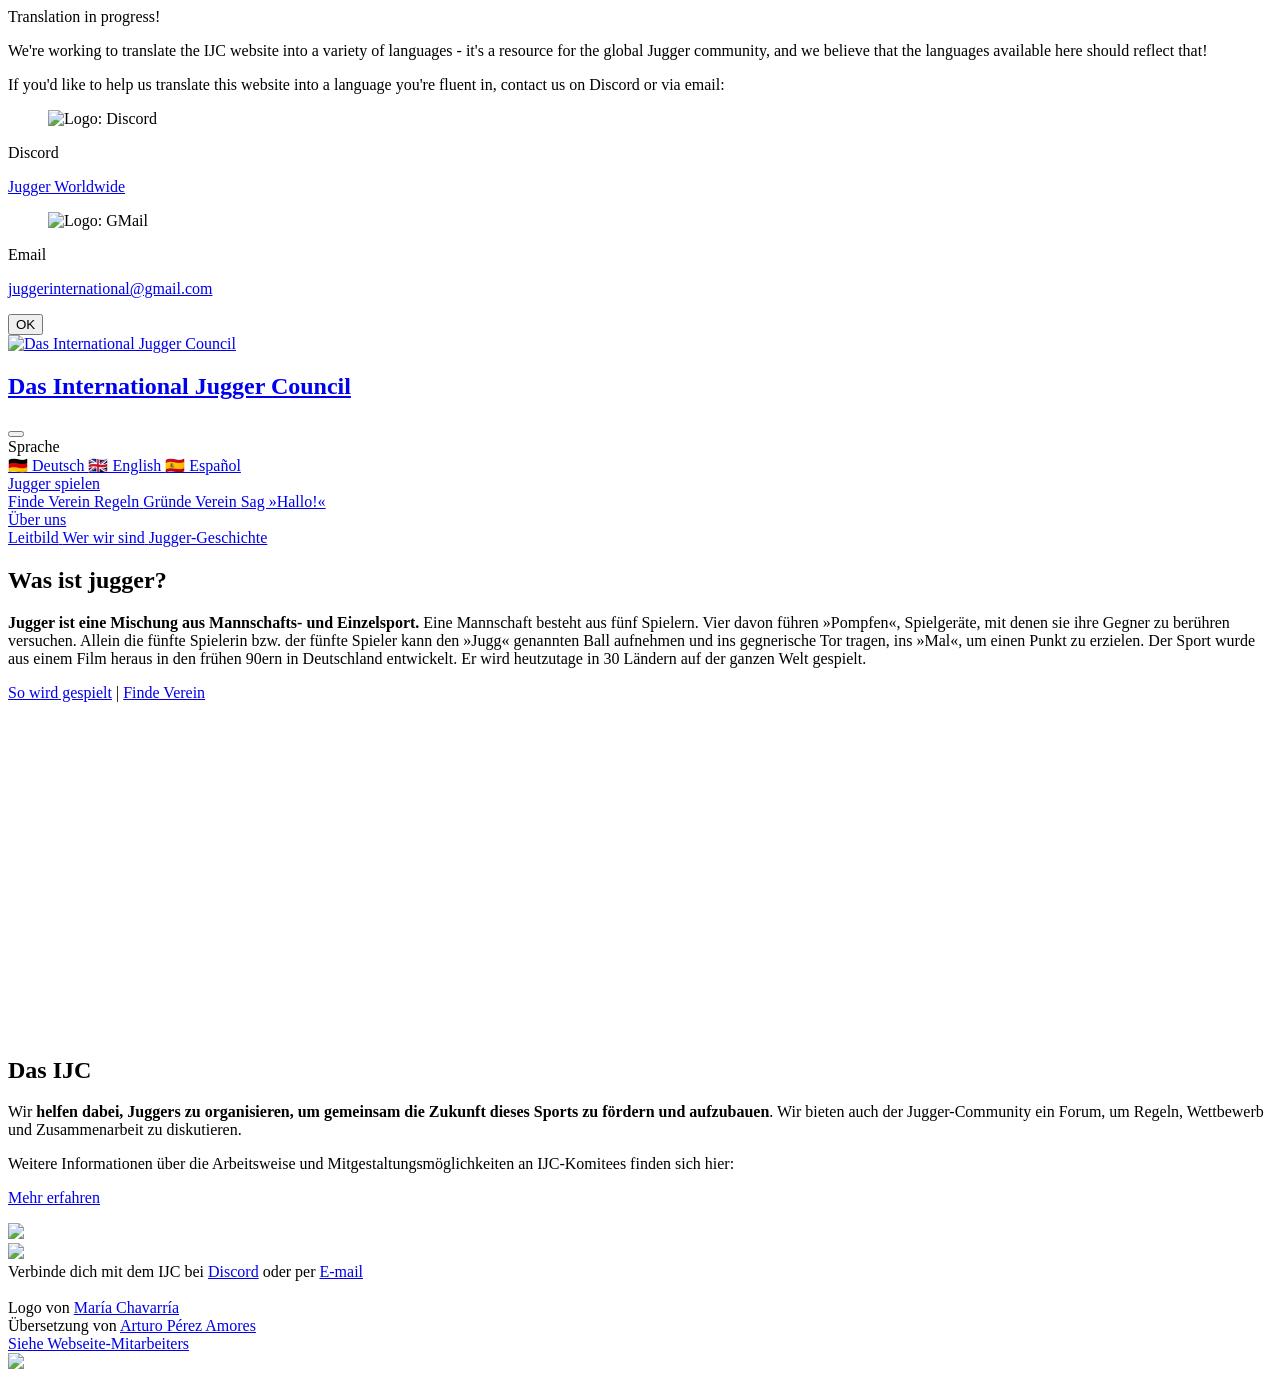
==== de/index.html @ 2e871567 "Deploy international-jugger-council/ijc-website to github.com/international-jugger-council/ijc-websi" ====
<!DOCTYPE html>
<html class="has-navbar-fixed-top" lang="de">
  <head>
    <meta charset="utf-8">
    <meta name="viewport" content="width=device-width, initial-scale=1.0">
    <title>Das International Jugger Council</title>
    <meta name="description" content="Das International Jugger Council (IJC) ist eine Vertretung der weltweiten Jugger-Community.">

    <link rel="icon" type="image/svg+xml" href="/img/logo/logo_icon.svg">
    <link rel="alternate icon" href="/favicon.ico">

    <link rel="stylesheet" href="/css/bulma.min.css">
    <link rel="stylesheet" href="/css/main.css">
    
    <script src="https://kit.fontawesome.com/b248b23f0a.js" crossorigin="anonymous"></script>

    <!-- Global site tag (gtag.js) - Google Analytics -->
    <script async src="https://www.googletagmanager.com/gtag/js?id=G-BB57JV9T5D"></script>
    <script>
      window.dataLayer = window.dataLayer || [];
      function gtag(){dataLayer.push(arguments);}
      gtag('js', new Date());

      gtag('config', 'G-BB57JV9T5D');
    </script>
  </head>
  <body>
    <div id="ijc_modal_lang_warning" class="modal">
      <div class="modal-background"></div>
      <div class="modal-card">
        <header class="modal-card-head">
          <div class="modal-card-title">Translation in progress!</div>
        </header>
        <section class="modal-card-body">
          <p>
            We're working to translate the IJC website into a variety of languages - it's a resource for the global Jugger community, and we believe that the languages available here should reflect that!
          </p>

          <p>
            If you'd like to help us translate this website into a language you're fluent in, contact us on Discord or via email:
          </p>

          <div class="card mt-5">
            <div class="card-content">
              <div class="media">
                <div class="media-left">
                  <figure class="image is-48x48">
                    <img src="/img/social/discord.svg" alt="Logo: Discord">
                  </figure>
                </div>
                <div class="media-content">
                  <p class="title is-4">Discord</p>
                  <p class="subtitle is-6">
                    <a href="https://discord.gg/jXqhcYu">Jugger Worldwide</a>
                  </p>
                </div>
              </div>
            </div>
          </div>

          <div class="card mt-5">
            <div class="card-content">
              <div class="media">
                <div class="media-left">
                  <figure class="image is-48x48">
                    <img src="/img/social/gmail.svg" alt="Logo: GMail">
                  </figure>
                </div>
                <div class="media-content">
                  <p class="title is-4">Email</p>
                  <p class="subtitle is-6">
                    <a href="mailto:juggerinternational@gmail.com">juggerinternational@gmail.com</a>
                  </p>
                </div>
              </div>
            </div>
          </div>
        </section>
        <footer class="modal-card-foot">
          <button
            class="button is-success is-pulled-right"
            onclick="closeModalLangWarning()">OK</button>
        </footer>
      </div>
    </div>

    <nav class="navbar is-fixed-top">
      <div class="navbar-brand">
        <a class="navbar-item" href="/">
          <img id="ijc_logo" src="/img/logo/logo_horizontal_no_text.png" alt="Das International Jugger Council">
          <h1>Das International Jugger Council</h1>
        </a>

        <button
          role="button"
          class="button navbar-burger burger"
          aria-label="menu"
          aria-expanded="false"
          data-target="navbar_menu">
          <span aria-hidden="true"></span>
          <span aria-hidden="true"></span>
          <span aria-hidden="true"></span>
        </button>
      </div>

      <div id="navbar_menu" class="navbar-menu">
        <div class="navbar-start"></div>

        <div class="navbar-end">
          <div class="navbar-item has-dropdown is-hoverable" tabindex="0">
  <a class="navbar-link">
    Sprache
  </a>
  <div class="navbar-dropdown is-right">
    
      
      
        
      
        
          
        
      
        
      
        
      
        
      
        
      
        
      
        
      
        
      
        
      
        
      
        
      
        
      
      <a
        class="navbar-item"
        href="/de/">
        🇩🇪 Deutsch
      </a>
    
      
      
        
      
        
      
        
      
        
      
        
      
        
          
        
      
        
      
        
      
        
      
        
      
        
      
        
      
        
      
      <a
        class="navbar-item"
        href="/en/">
        🇬🇧 English
      </a>
    
      
      
        
      
        
      
        
      
        
      
        
      
        
      
        
      
        
      
        
      
        
          
        
      
        
      
        
      
        
      
      <a
        class="navbar-item"
        href="/es/">
        🇪🇸 Español
      </a>
    
  </div>
</div>

          
  <div class="navbar-item has-dropdown is-hoverable" tabindex="0">
    
      
      
        
      
        
      
        
      
        
          
        
      
        
      
        
      
        
      
        
      
        
      
        
      
        
      
        
      
        
      
      
      <a class="navbar-link" href="/de/play/">
        <span>Jugger spielen</span>
      </a>
    
    <div class="navbar-dropdown is-right">
      
        
          
          
            
          
            
          
            
          
            
              
            
          
            
          
            
          
            
          
            
          
            
          
            
          
            
          
            
          
            
          
          
            
          
          <a class="navbar-item" href="/de/play/#find_a_club">
            <span>Finde Verein</span>
          </a>
        
      
        
          
          
            
          
            
          
            
          
            
              
            
          
            
          
            
          
            
          
            
          
            
          
            
          
            
          
            
          
            
          
          
            
          
          <a class="navbar-item" href="/de/play/#rules">
            <span>Regeln</span>
          </a>
        
      
        
          
          
            
          
            
          
            
          
            
              
            
          
            
          
            
          
            
          
            
          
            
          
            
          
            
          
            
          
            
          
          
            
          
          <a class="navbar-item" href="/de/play/#start_a_club">
            <span>Gründe Verein</span>
          </a>
        
      
        
          
          
            
          
            
          
            
          
            
              
            
          
            
          
            
          
            
          
            
          
            
          
            
          
            
          
            
          
            
          
          
            
          
          <a class="navbar-item" href="/de/play/#connect_with_community">
            <span>Sag »Hallo!«</span>
          </a>
        
      
    </div>
  </div>

  <div class="navbar-item has-dropdown is-hoverable" tabindex="0">
    
      
      
        
          
        
      
        
      
        
      
        
      
        
      
        
      
        
      
        
      
        
      
        
      
        
      
        
      
        
      
      
      <a class="navbar-link" href="/de/about/">
        <span>Über uns</span>
      </a>
    
    <div class="navbar-dropdown is-right">
      
        
          
          
            
              
            
          
            
          
            
          
            
          
            
          
            
          
            
          
            
          
            
          
            
          
            
          
            
          
            
          
          
            
          
          <a class="navbar-item" href="/de/about/#mission_statement">
            <span>Leitbild</span>
          </a>
        
      
        
          
          
            
              
            
          
            
          
            
          
            
          
            
          
            
          
            
          
            
          
            
          
            
          
            
          
            
          
            
          
          
            
          
          <a class="navbar-item" href="/de/about/#who_we_are">
            <span>Wer wir sind</span>
          </a>
        
      
        
          <a class="navbar-item" href="https://youtu.be/LZ1WYXq14u0?t=10005">
            <span>Jugger-Geschichte </span>
            <span class="icon">
              <i class="fas fa-external-link-alt"></i>
            </span>
          </a>
        
      
    </div>
  </div>


        </div>
      </div>
    </nav>

    

<div id="page_index" class="ijc-page">
  <section>
    
<header id="what_is_jugger" class="hero is-medium">
  <div class="hero-body">
    <div class="container">
      <h2>Was ist jugger?</h2>
    </div>
  </div>
</header>

    
<div class="ijc-blurb container">
  <div class="columns is-desktop">
  <div class="column">
    <p>
      <strong>Jugger ist eine Mischung aus Mannschafts- und Einzelsport.</strong> Eine Mannschaft besteht aus fünf Spielern. Vier davon führen »Pompfen«, Spielgeräte, mit denen sie ihre Gegner zu berühren versuchen. Allein die fünfte Spielerin bzw. der fünfte Spieler kann den »Jugg« genannten Ball aufnehmen und ins gegnerische Tor tragen, ins »Mal«, um einen Punkt zu erzielen. Der Sport wurde aus einem Film heraus in den frühen 90ern in Deutschland entwickelt. Er wird heutzutage in 30 Ländern auf der ganzen Welt gespielt.
    </p>
    <p class="is-size-3">
      <a href="/de/play">So wird gespielt</a> |
      <a href="/de/map">Finde Verein</a>
    </p>
  </div>
  <div class="column">
    <iframe width="100%" height="315" src="https://www.youtube.com/embed/H5KGov_Sajs" frameborder="0" allow="accelerometer; autoplay; clipboard-write; encrypted-media; gyroscope; picture-in-picture" allowfullscreen></iframe>

  </div>
</div>

</div>

  </section>

  <section>
    
<header id="the_ijc" class="hero is-medium">
  <div class="hero-body">
    <div class="container">
      <h2>Das IJC</h2>
    </div>
  </div>
</header>

    
<div class="ijc-blurb container">
  <div class="columns is-desktop">
  <div class="column">
    <p>
      Wir <strong>helfen dabei, Juggers zu organisieren, um gemeinsam die Zukunft dieses Sports zu fördern und aufzubauen</strong>.  Wir bieten auch der Jugger-Community ein Forum, um Regeln, Wettbewerb und Zusammenarbeit zu diskutieren.
    </p>
    <p>
      Weitere Informationen über die Arbeitsweise und Mitgestaltungsmöglichkeiten an IJC-Komitees finden sich hier:
    </p>
    <p class="is-size-3">
      <a href="/de/about">Mehr erfahren</a>
    </p>
  </div>
  <div class="column has-text-centered">
    <img id="ijc_logo_full" src="/img/logo/Logo-Color.png" />
  </div>
</div>

</div>

  </section>
</div>


    <script src="/js/main.js"></script>
    

    <footer>
      <div id="footer-container">
        <div class="side-img">
          <img src="/img/logo/logo_left.svg">
        </div>
        <div>
          Verbinde dich mit dem IJC bei <a href="https://discord.gg/jXqhcYu">Discord</a> oder per <a href="mailto://juggerinternational@gmail.com">E-mail</a><br/><br/>
Logo von <a href="https://www.instagram.com/iriel89">María Chavarría</a><br/>
Übersetzung von <a href="https://www.linkedin.com/in/arturo-perez-amores">Arturo Pérez Amores</a></br>
<a href="https://github.com/international-jugger-council/ijc-website/graphs/contributors">Siehe Webseite-Mitarbeiters</a><br/>

        </div>
        <div class="side-img">
          <img src="/img/logo/logo_right.svg">
        </div>
      </div>
    </footer>
  </body>
</html>
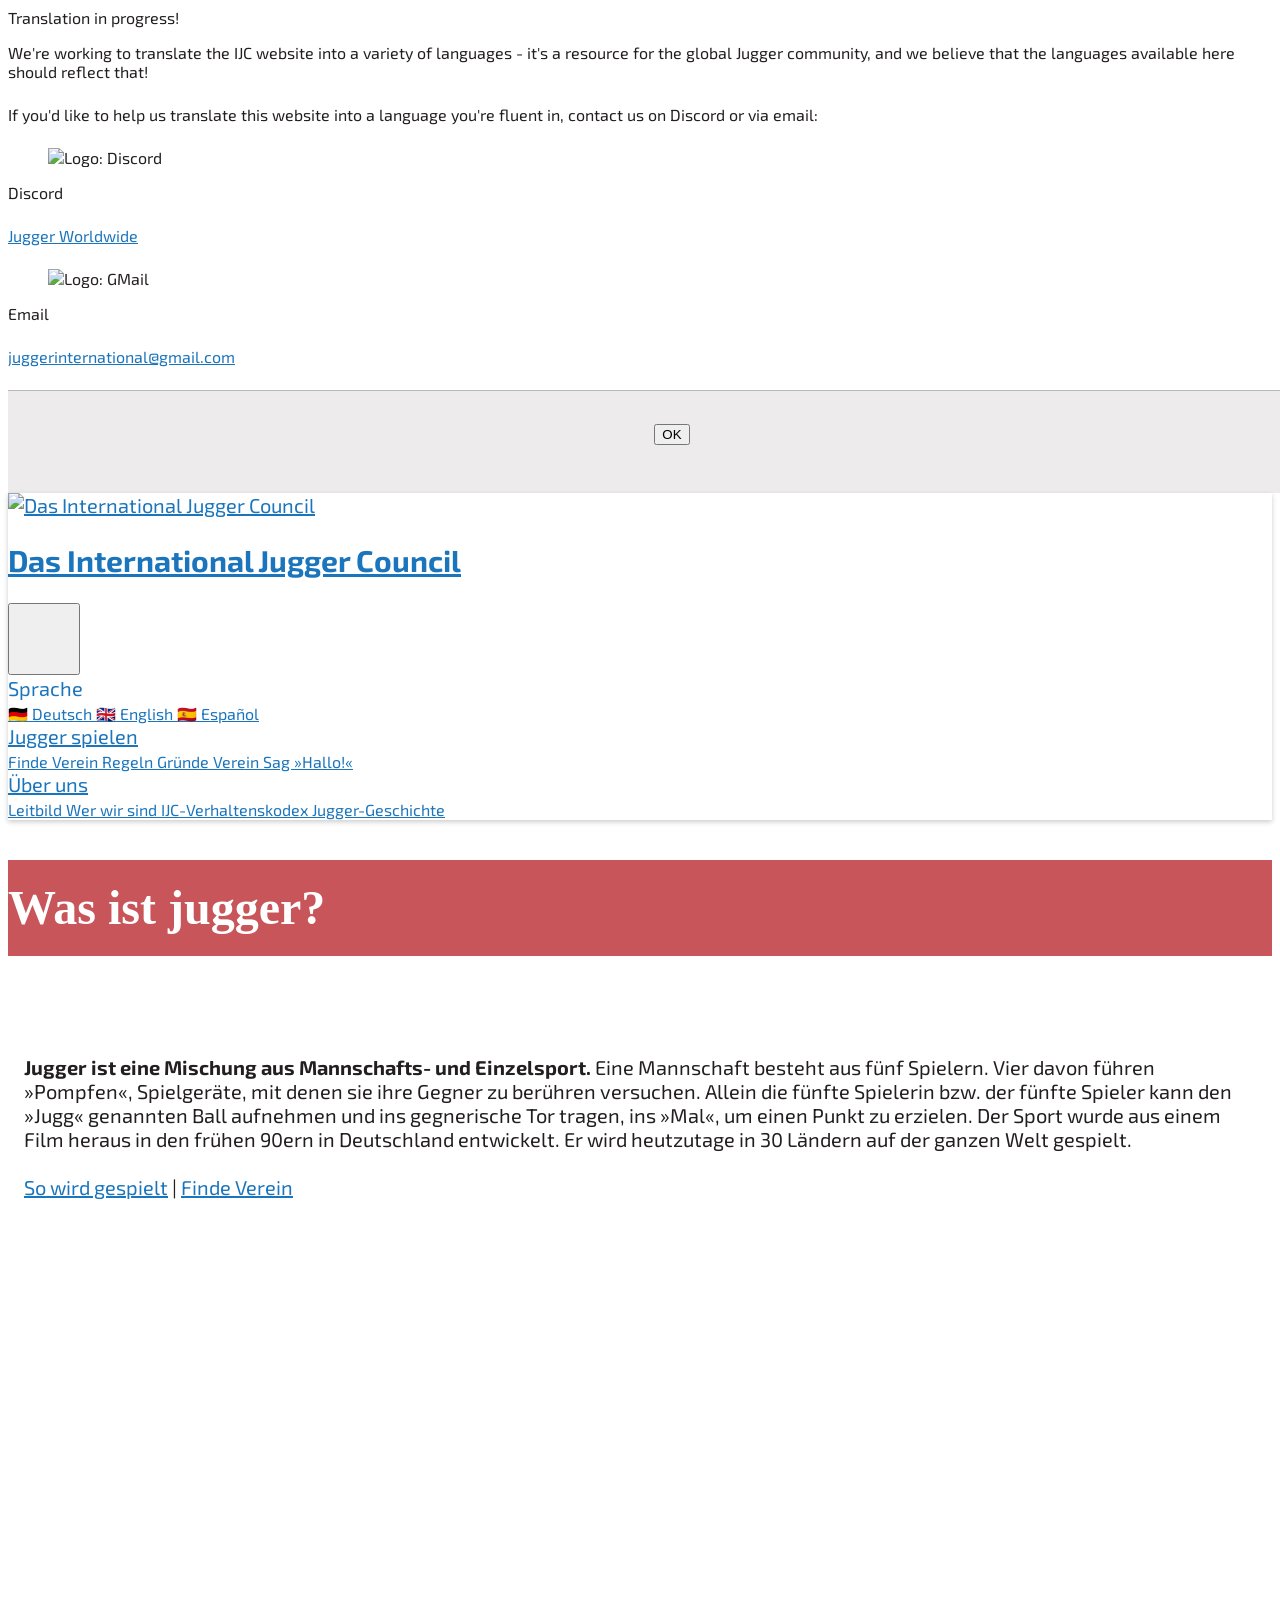
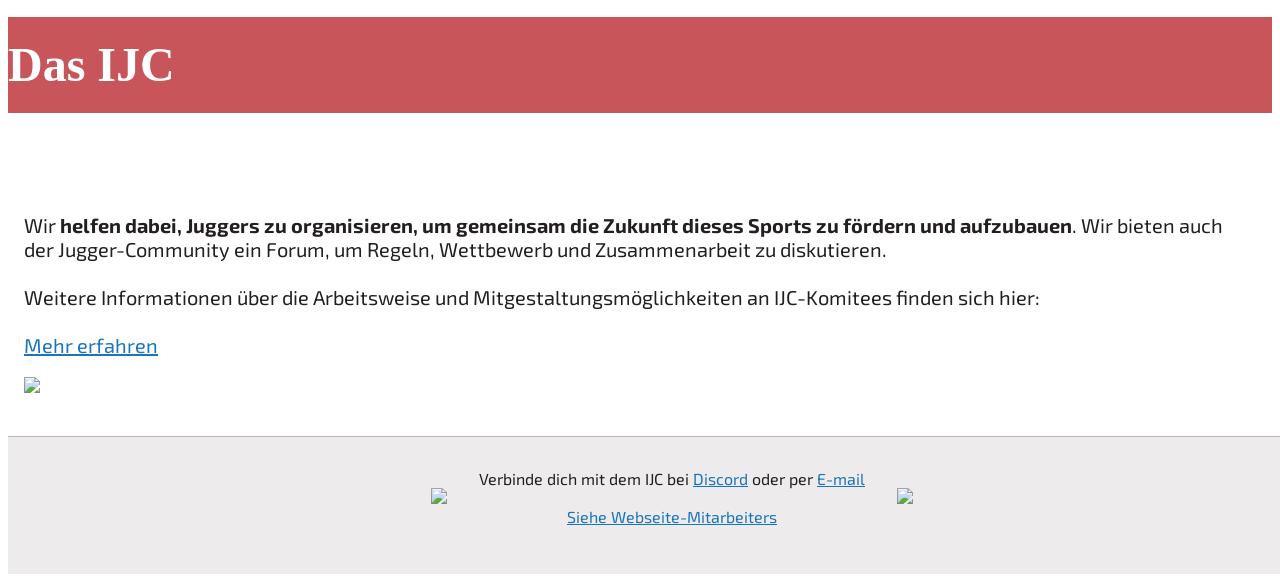
==== commit 176c7fa4: "Deploy international-jugger-council/ijc-website to github.com/international-jugger-council/ijc-websi" ====
--- a/de/index.html
+++ b/de/index.html
@@ -541,6 +541,15 @@
         
       
         
+          <a class="navbar-item" href="https://docs.google.com/document/d/1PA8wOP_-ITgONZFS6FuFjjPXXVSUNqZY6RtcvfJF268/edit?usp=sharing">
+            <span>IJC-Verhaltenskodex </span>
+            <span class="icon">
+              <i class="fas fa-external-link-alt"></i>
+            </span>
+          </a>
+        
+      
+        
           <a class="navbar-item" href="https://youtu.be/LZ1WYXq14u0?t=10005">
             <span>Jugger-Geschichte </span>
             <span class="icon">
@@ -577,7 +586,7 @@
     <p>
       <strong>Jugger ist eine Mischung aus Mannschafts- und Einzelsport.</strong> Eine Mannschaft besteht aus fünf Spielern. Vier davon führen »Pompfen«, Spielgeräte, mit denen sie ihre Gegner zu berühren versuchen. Allein die fünfte Spielerin bzw. der fünfte Spieler kann den »Jugg« genannten Ball aufnehmen und ins gegnerische Tor tragen, ins »Mal«, um einen Punkt zu erzielen. Der Sport wurde aus einem Film heraus in den frühen 90ern in Deutschland entwickelt. Er wird heutzutage in 30 Ländern auf der ganzen Welt gespielt.
     </p>
-    <p class="is-size-3">
+    <p class="is-size-3 is-size-4-mobile">
       <a href="/de/play">So wird gespielt</a> |
       <a href="/de/map">Finde Verein</a>
     </p>
@@ -612,7 +621,7 @@
     <p>
       Weitere Informationen über die Arbeitsweise und Mitgestaltungsmöglichkeiten an IJC-Komitees finden sich hier:
     </p>
-    <p class="is-size-3">
+    <p class="is-size-3 is-size-4-mobile">
       <a href="/de/about">Mehr erfahren</a>
     </p>
   </div>
@@ -637,9 +646,7 @@
         </div>
         <div>
           Verbinde dich mit dem IJC bei <a href="https://discord.gg/jXqhcYu">Discord</a> oder per <a href="mailto://juggerinternational@gmail.com">E-mail</a><br/><br/>
-Logo von <a href="https://www.instagram.com/iriel89">María Chavarría</a><br/>
-Übersetzung von <a href="https://www.linkedin.com/in/arturo-perez-amores">Arturo Pérez Amores</a></br>
-<a href="https://github.com/international-jugger-council/ijc-website/graphs/contributors">Siehe Webseite-Mitarbeiters</a><br/>
+<a href="https://github.com/international-jugger-council/ijc-website/blob/master/CONTRIBUTORS.md">Siehe Webseite-Mitarbeiters</a><br/>
 
         </div>
         <div class="side-img">
--- a/css/main.css
+++ b/css/main.css
@@ -0,0 +1,216 @@
+@import url('https://fonts.googleapis.com/css2?family=Exo+2:wght@400&display=swap');
+
+@font-face {
+    font-family: "Clean Sports";
+    src: url(/fonts/CleanSports-Intl.ttf) format("truetype");
+}
+
+@font-face {
+    font-family: "Clean Sports Stencil";
+    src: url(/fonts/CleanSports_Stencil.ttf) format("truetype");
+}
+
+:root {
+  --ijc-yellow: #fbb040;
+  --ijc-black: #231f20;
+  --ijc-grey-dark: #4c4345;
+  --ijc-grey-light: #eeebec;
+  --ijc-red: #ed1c24;
+  --ijc-green: #009444;
+  --ijc-blue: #1b75bc;
+  --ijc-blue-light: #83beed;
+
+  --ijc-yellow-overlay: rgba(159, 96, 3, 0.7);
+  --ijc-red-overlay: rgba(175, 14, 20, 0.7);
+  --ijc-green-overlay: rgba(0, 72, 33, 0.7);
+  --ijc-blue-overlay: rgba(17, 75, 121, 0.7);
+}
+
+body {
+  color: var(--ijc-black);
+  font-family: 'Exo 2', Sans-Serif;
+}
+
+a,
+.navbar-link:not(.is-arrowless)::after {
+  color: var(--ijc-blue);
+}
+
+a:hover,
+.navbar-link:not(.is-arrowless):hover::after {
+  color: var(--ijc-blue-light);
+}
+
+article.message {
+  background-color: var(--ijc-grey-light);
+  font-style: italic;
+}
+
+.message-body {
+  border-color: #beb5b8;
+  color: var(--ijc-grey-dark);
+}
+
+#ijc_modal_lang_warning .modal-card-foot {
+  justify-content: flex-end;
+}
+
+#ijc_modal_lang_warning p {
+  margin-bottom: 1.5rem;
+}
+
+nav {
+  box-shadow: 0 2px 5px rgba(0, 0, 0, 0.2);
+  font-size: 1.25em;
+}
+
+.navbar-dropdown > .navbar-item {
+  font-size: 1rem;
+}
+
+#ijc_logo {
+  margin-right: 0.5rem;
+  max-height: 3.5rem;
+}
+
+#ijc_logo_full {
+  height: 320px;
+  margin-top: -15px;
+}
+
+.navbar-burger {
+  height: 4.5rem;
+  width: 4.5rem;
+}
+
+#ijc_lang {
+  min-height: calc(100vh - 52px);
+}
+
+.ijc-page {
+  margin-top: 1.25rem;
+}
+
+.ijc-blurb.container {
+  padding: 2.5rem 1rem;
+}
+
+.ijc-blurb.container p {
+  font-size: 1.25rem;
+}
+
+.ijc-blurb.container p:not(:last-child) {
+  margin-bottom: 1.5rem;
+}
+
+.hero {
+  position: relative;
+}
+
+.hero::before {
+  content: "";
+  position: absolute;
+  top: 0;
+  left: 0;
+  width: 100%;
+  height: 100%;
+  z-index: 1;
+}
+
+.hero-body {
+  z-index: 2;
+}
+
+#page_index .hero-body {
+  background-color: var(--ijc-red-overlay);
+}
+
+#page_about .hero-body {
+  background-color: var(--ijc-green-overlay);
+}
+
+#page_play .hero-body {
+  background-color: var(--ijc-yellow-overlay);
+}
+
+.hero-body h2 {
+  color: white;
+  font-family: "Clean Sports";
+  font-size: 1.5rem;
+  line-height: 2.5rem;
+}
+
+.hero#connect_with_community::before {
+  background: url('/img/photos/connect_with_community.jpg');
+  background-position-y: 40%;
+  background-size: cover;
+}
+
+.hero#find_a_club::before {
+  background: url('/img/photos/find_a_club.jpg');
+  background-position-y: 70%;
+  background-size: cover;
+}
+
+.hero#mission_statement::before {
+  background: url('/img/photos/mission_statement.jpg');
+  background-position-y: 50%;
+  background-size: cover;
+}
+
+.hero#rules::before {
+  background: url('/img/photos/rules.jpg');
+  background-position-y: 25%;
+  background-size: cover;
+}
+
+.hero#start_a_club::before {
+  background: url('/img/photos/start_a_club.jpg');
+  background-position-y: 70%;
+  background-size: cover;
+}
+
+.hero#the_ijc::before {
+  background: url('/img/photos/the_ijc.jpg');
+  background-position-y: 50%;
+  background-size: cover;
+}
+
+.hero#what_is_jugger::before {
+  background: url('/img/photos/what_is_jugger.jpg');
+  background-position-y: 50%;
+  background-size: cover;
+}
+
+.hero#who_we_are::before {
+  background: url('/img/photos/who_we_are.jpg');
+  background-position-y: 50%;
+  background-size: cover;
+}
+
+footer {
+  background-color: var(--ijc-grey-light);
+  border-top: 1px solid #beb5b8;
+  padding: 2rem;
+  padding-bottom: 3rem;
+  font-size: 1rem;
+  width: 100%;
+  text-align: center;
+}
+
+#footer-container {
+  display: flex;
+  align-items: center;
+  justify-content: center;
+}
+
+.side-img {
+  padding: 0 2rem;
+}
+
+@media screen and (min-width: 769px) {
+  .hero-body h2 {
+    font-size: 3rem;
+    line-height: 6rem;
+  }
+}
